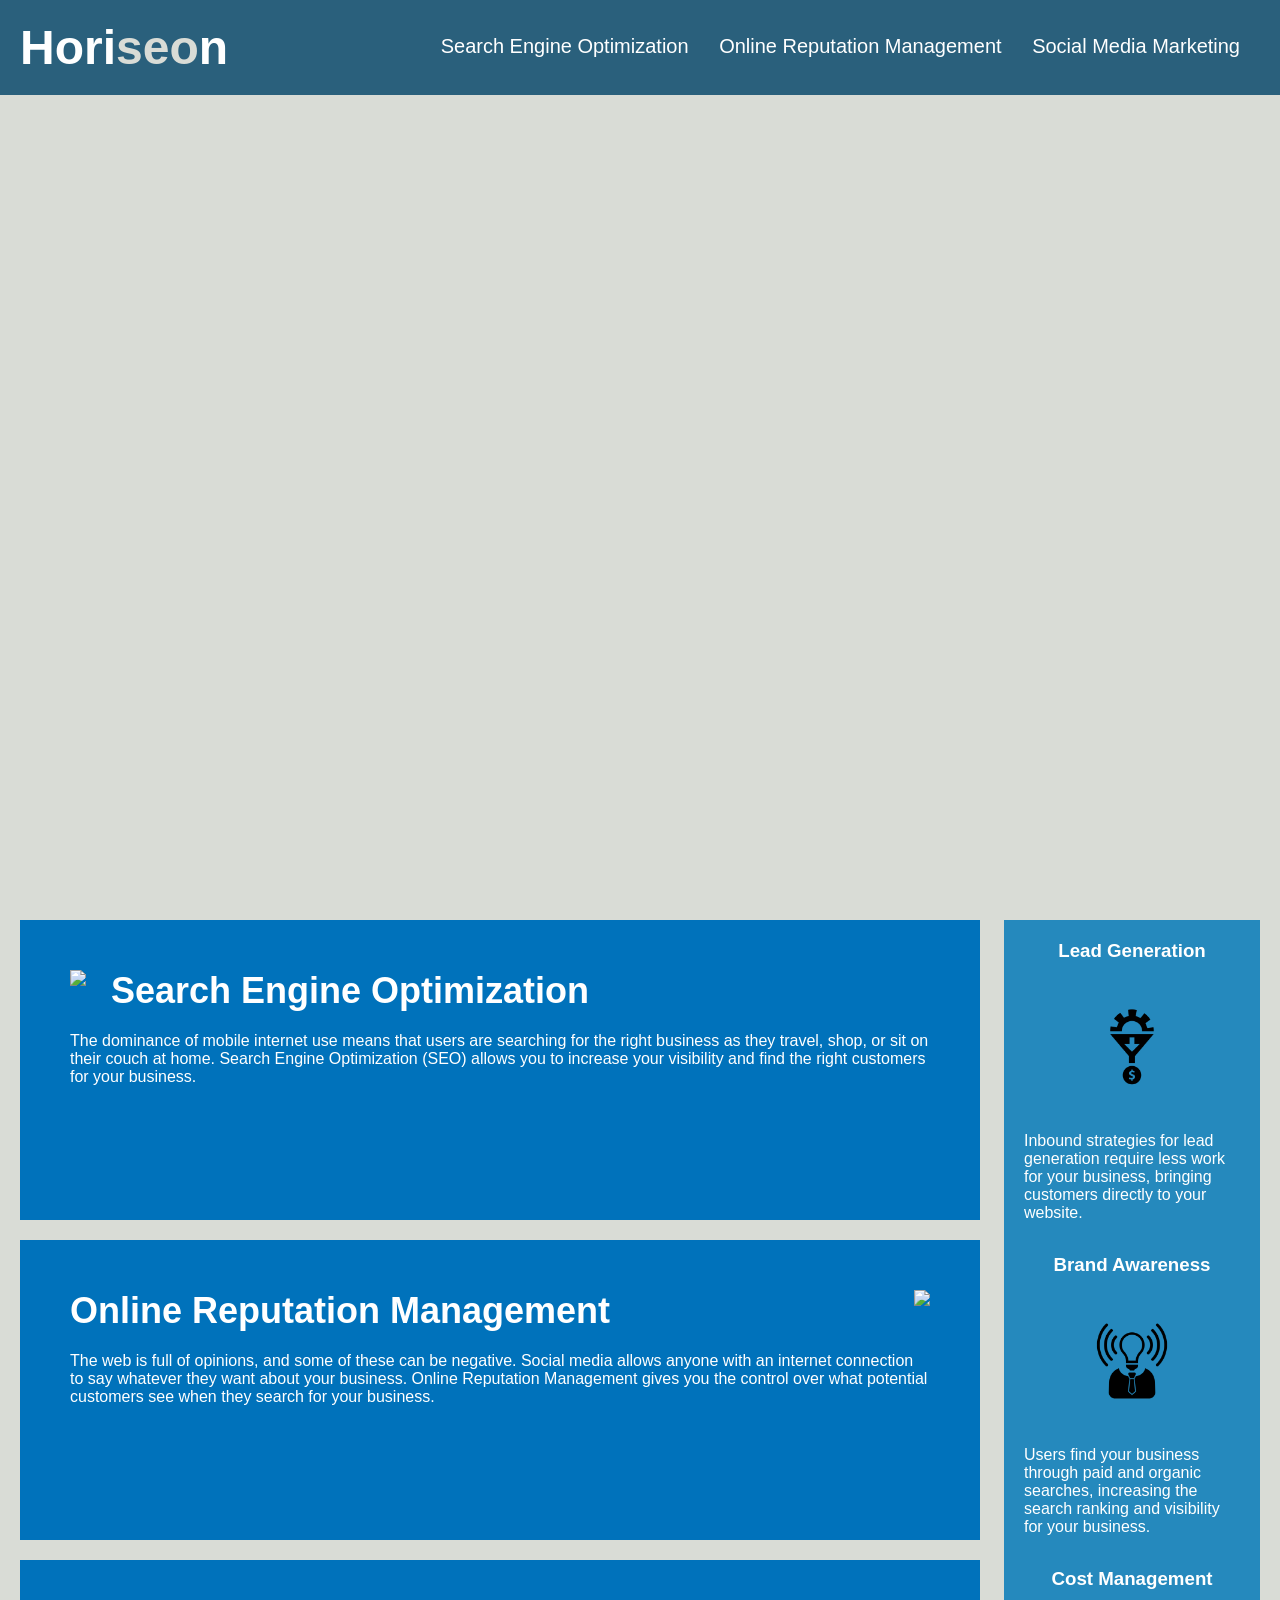
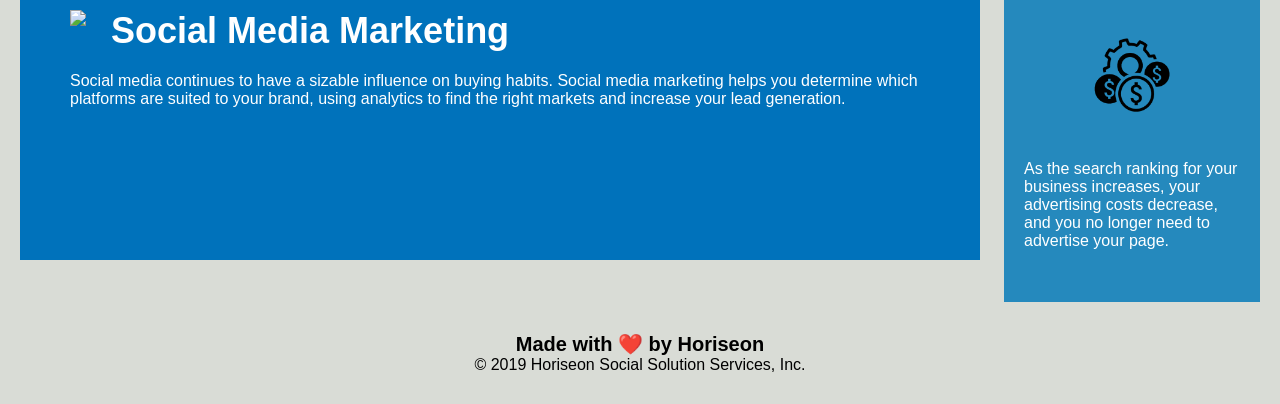
==== Develop/index.html @ b91bf9a7 "changed header" ====
<!DOCTYPE html>
<html lang="en-us">

<head>
    <meta charset="UTF-8" />
    <link rel="stylesheet" href="./assets/css/style.css">
    <title>website</title>
</head>

<body>
    <header>
        <h1>Hori<span class="seo">seo</span>n</h1>
            <ul>
                <li>
                    <a href="#search-engine-optimization">Search Engine Optimization</a>
                </li>
                <li>
                    <a href="#online-reputation-management">Online Reputation Management</a>
                </li>
                <li>
                    <a href="#social-media-marketing">Social Media Marketing</a>
                </li>
            </ul>
    </header>
    <div class="hero"></div>
    <div class="content">
        <div class="search-engine-optimization">
            <img src="./assets/images/search-engine-optimization.jpg" class="float-left" />
            <h2>Search Engine Optimization</h2>
            <p>
                The dominance of mobile internet use means that users are searching for the right business as they travel, shop, or sit on their couch at home. Search Engine Optimization (SEO) allows you to increase your visibility and find the right customers for your business.
            </p>
        </div>
        <div id="online-reputation-management" class="online-reputation-management">
            <img src="./assets/images/online-reputation-management.jpg" class="float-right" />
            <h2>Online Reputation Management</h2>
            <p>
                The web is full of opinions, and some of these can be negative. Social media allows anyone with an internet connection to say whatever they want about your business. Online Reputation Management gives you the control over what potential customers see when they search for your business.
            </p>
        </div>
        <div id="social-media-marketing" class="social-media-marketing">
            <img src="./assets/images/social-media-marketing.jpg" class="float-left" />
            <h2>Social Media Marketing</h2>
            <p>
                Social media continues to have a sizable influence on buying habits. Social media marketing helps you determine which platforms are suited to your brand, using analytics to find the right markets and increase your lead generation.
            </p>
        </div>
    </div>
    <div class="benefits">
        <div class="benefit-lead">
            <h3>Lead Generation</h3>
            <img src="./assets/images/lead-generation.png" />
            <p>
                Inbound strategies for lead generation require less work for your business, bringing customers directly to your website.
            </p>
        </div>
        <div class="benefit-brand">
            <h3>Brand Awareness</h3>
            <img src="./assets/images/brand-awareness.png" />
            <p>
                Users find your business through paid and organic searches, increasing the search ranking and visibility for your business.
            </p>
        </div>
        <div class="benefit-cost">
            <h3>Cost Management</h3>
            <img src="./assets/images/cost-management.png" />
            <p>
                As the search ranking for your business increases, your advertising costs decrease, and you no longer need to advertise your page.
            </p>
        </div>
    </div>
    <div class="footer">
        <h2>Made with ❤️️ by Horiseon</h2>
        <p>
            &copy; 2019 Horiseon Social Solution Services, Inc.
        </p>
    </div>
</body>

</html>
---- Develop/assets/css/style.css ----
* {
    box-sizing: border-box;
    padding: 0;
    margin: 0;
}

body {
    background-color: #d9dcd6;
}

header {
    padding: 20px;
    font-family: 'Trebuchet MS', 'Lucida Sans Unicode', 'Lucida Grande', 'Lucida Sans', Arial, sans-serif;
    background-color: #2a607c;
    color: #ffffff;
}

header h1 {
    display: inline-block;
    font-size: 48px;
}

header h1 .seo {
    color: #d9dcd6;
}

header ul {
    list-style-type: none;
    padding-top: 15px;
    margin-right: 20px;
    float: right;
    font-family: 'Gill Sans', 'Gill Sans MT', Calibri, 'Trebuchet MS', sans-serif;
    font-size: 20px;
}

header ul li {
    display: inline-block;
    margin-left: 25px;
}

a {
    color: #ffffff;
    text-decoration: none;
}

p {
    font-size: 16px;
}

.hero {
    height: 800px;
    width: 100%;
    margin-bottom: 25px;
    background-image: url("../images/digital-marketing-meeting.jpg");
    background-size: cover;
    background-position: center;
}

.float-left {
    float: left;
    margin-right: 25px;
}

.float-right {
    float: right;
    margin-left: 25px;
}

.content {
    width: 75%;
    display: inline-block;
    margin-left: 20px;
}

.benefits {
    margin-right: 20px;
    padding: 20px;
    clear: both;
    float: right;
    width: 20%;
    height: 100%;
    font-family: 'Gill Sans', 'Gill Sans MT', Calibri, 'Trebuchet MS', sans-serif;
    background-color: #2589bd;
}

.benefit-lead {
    margin-bottom: 32px;
    color: #ffffff;
}

.benefit-brand {
    margin-bottom: 32px;
    color: #ffffff;
}

.benefit-cost {
    margin-bottom: 32px;
    color: #ffffff;
}

.benefit-lead h3 {
    margin-bottom: 10px;
    text-align: center;
}

.benefit-brand h3 {
    margin-bottom: 10px;
    text-align: center;
}

.benefit-cost h3 {
    margin-bottom: 10px;
    text-align: center;
}

.benefit-lead img {
    display: block;
    margin: 10px auto;
    max-width: 150px;
}

.benefit-brand img {
    display: block;
    margin: 10px auto;
    max-width: 150px;
}

.benefit-cost img {
    display: block;
    margin: 10px auto;
    max-width: 150px;
}

.search-engine-optimization {
    margin-bottom: 20px;
    padding: 50px;
    height: 300px;
    font-family: 'Gill Sans', 'Gill Sans MT', Calibri, 'Trebuchet MS', sans-serif;
    background-color: #0072bb;
    color: #ffffff;
}

.online-reputation-management {
    margin-bottom: 20px;
    padding: 50px;
    height: 300px;
    font-family: 'Gill Sans', 'Gill Sans MT', Calibri, 'Trebuchet MS', sans-serif;
    background-color: #0072bb;
    color: #ffffff;
}

.social-media-marketing {
    margin-bottom: 20px;
    padding: 50px;
    height: 300px;
    font-family: 'Gill Sans', 'Gill Sans MT', Calibri, 'Trebuchet MS', sans-serif;
    background-color: #0072bb;
    color: #ffffff;
}

.search-engine-optimization img {
    max-height: 200px;
}

.online-reputation-management img {
    max-height: 200px;
}

.social-media-marketing img {
    max-height: 200px;
}

.search-engine-optimization h2 {
    margin-bottom: 20px;
    font-size: 36px;
}

.online-reputation-management h2 {
    margin-bottom: 20px;
    font-size: 36px;
}

.social-media-marketing h2 {
    margin-bottom: 20px;
    font-size: 36px;
}

.footer {
    padding: 30px;
    clear: both;
    font-family: 'Trebuchet MS', 'Lucida Sans Unicode', 'Lucida Grande', 'Lucida Sans', Arial, sans-serif;
    text-align: center;
}

.footer h2 {
    font-size: 20px;
}
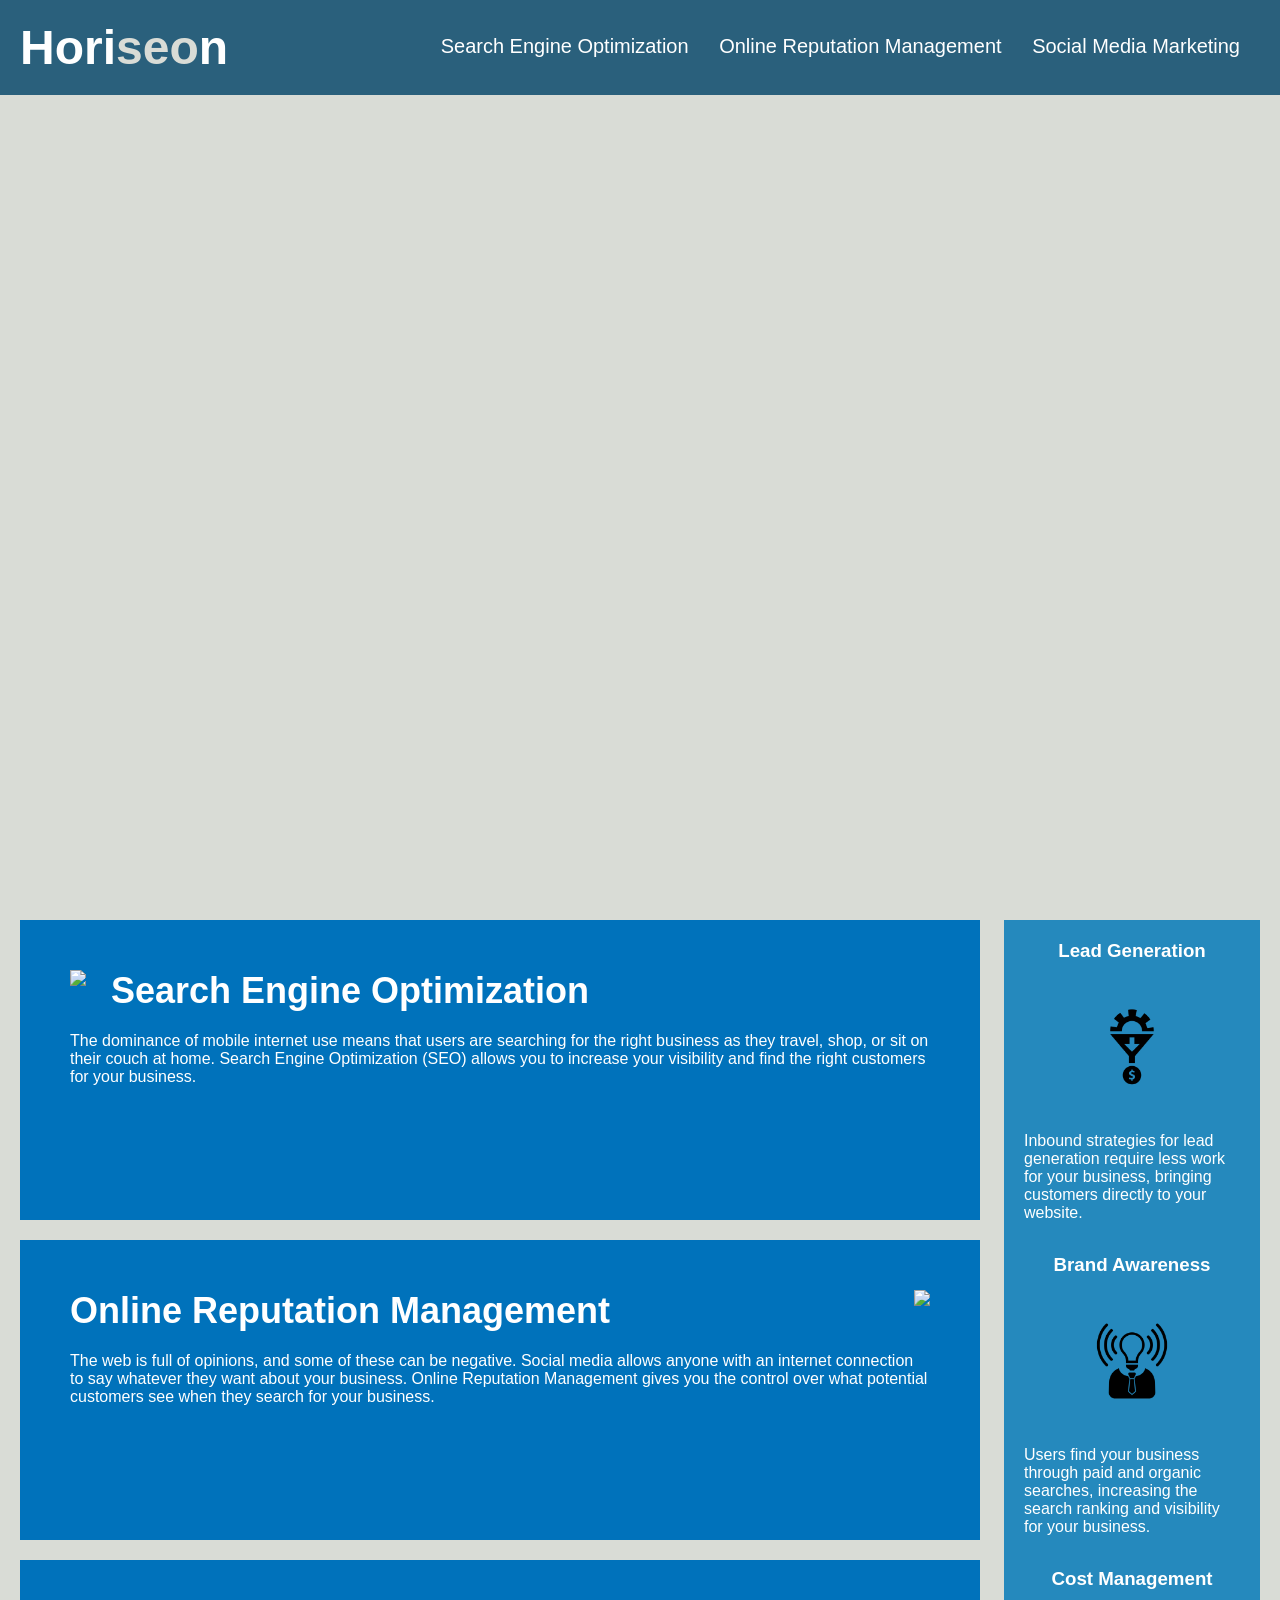
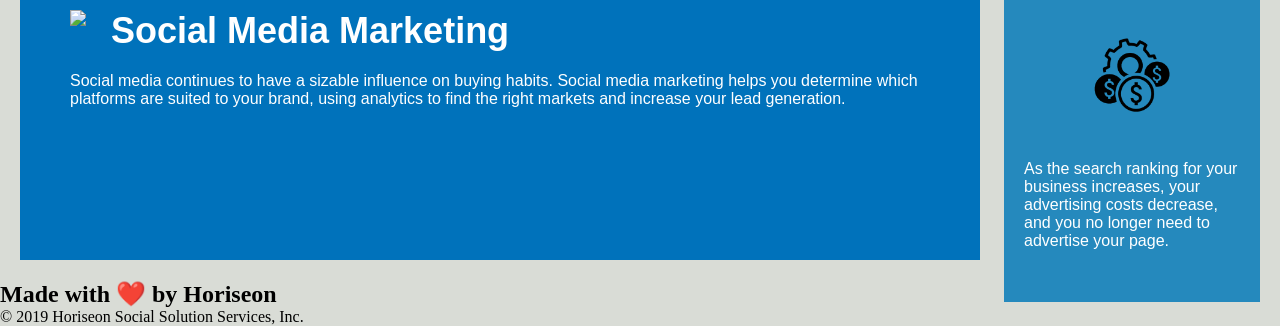
==== commit 634e363b: "changed div to footer" ====
--- a/Develop/index.html
+++ b/Develop/index.html
@@ -69,12 +69,12 @@
             </p>
         </div>
     </div>
-    <div class="footer">
+    <footer>
         <h2>Made with ❤️️ by Horiseon</h2>
         <p>
             &copy; 2019 Horiseon Social Solution Services, Inc.
         </p>
-    </div>
+    </footer>
 </body>
 
 </html>
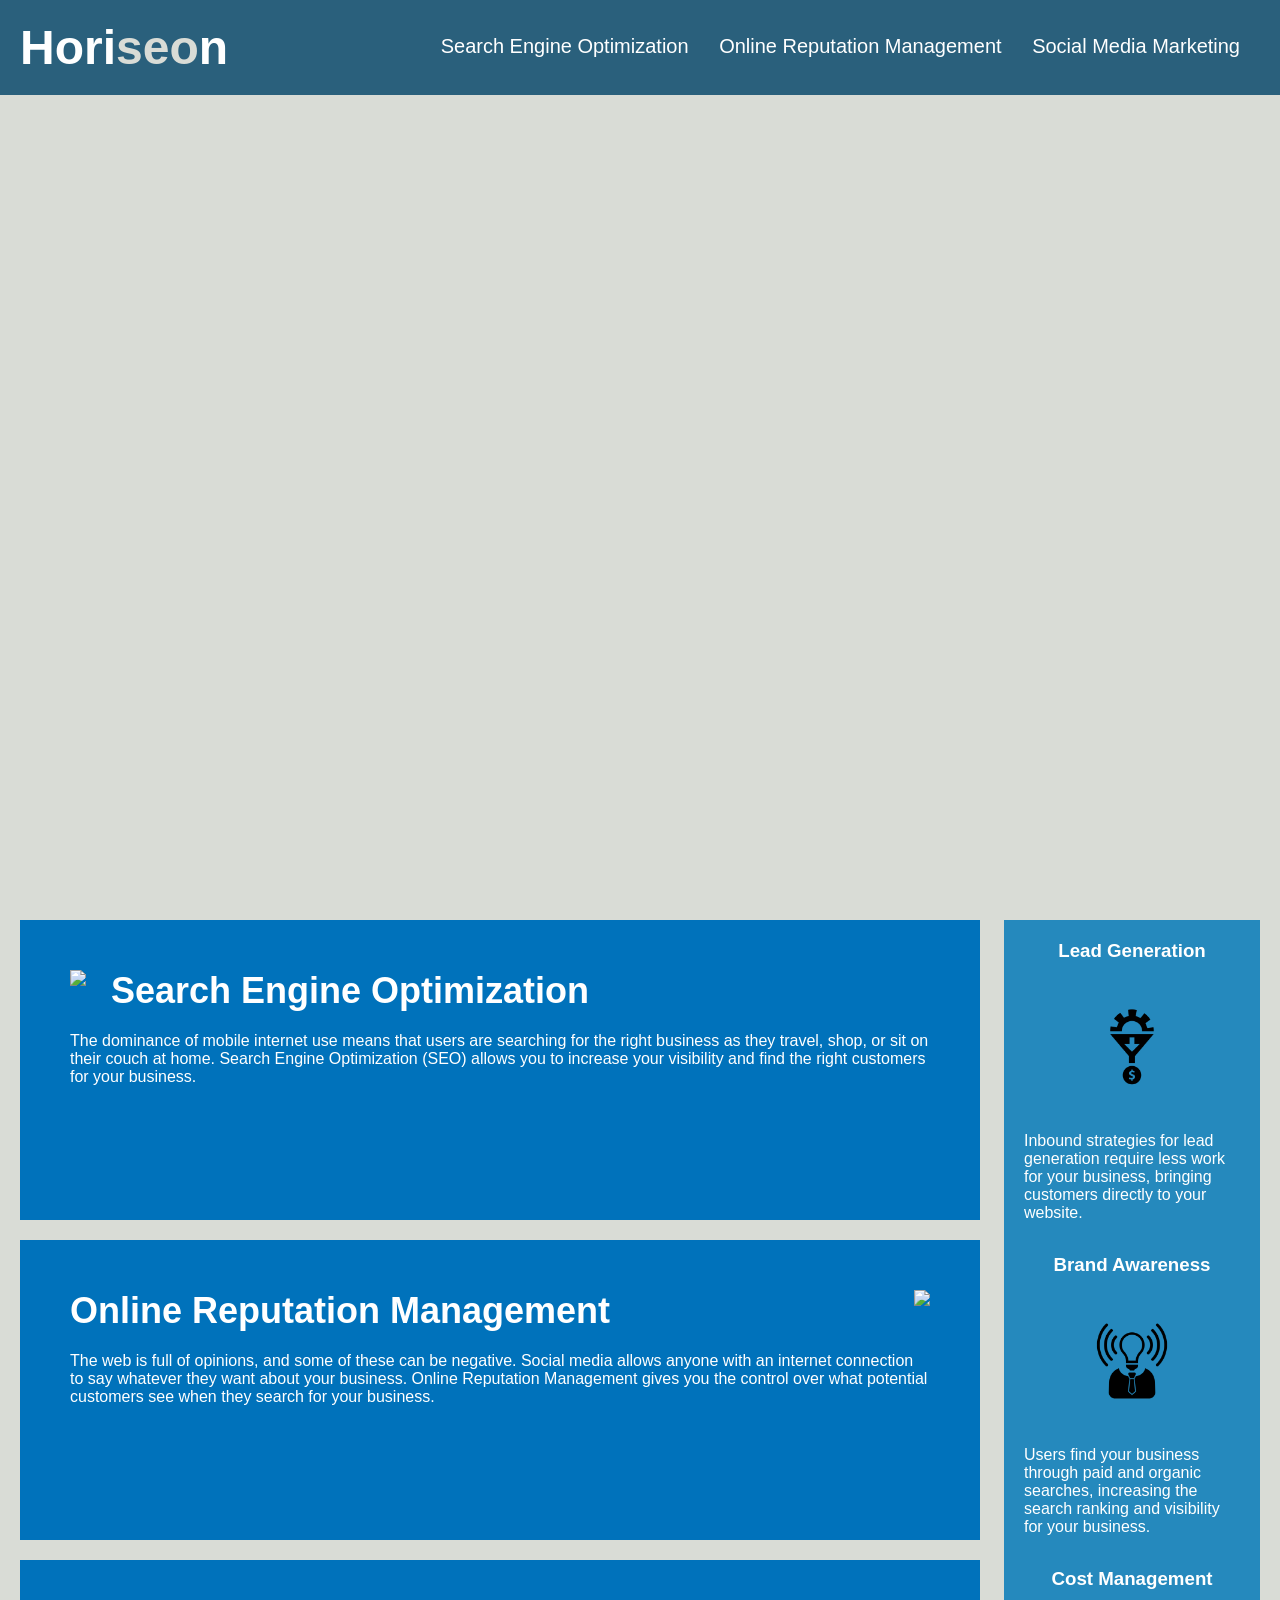
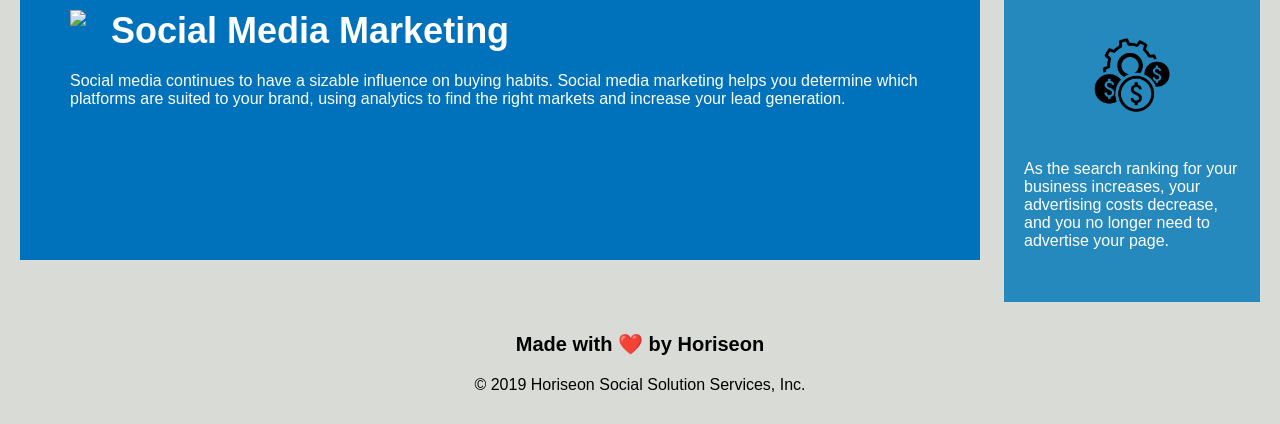
==== commit c4f29a88: "added h2 to reduce repeat" ====
--- a/Develop/index.html
+++ b/Develop/index.html
@@ -8,6 +8,7 @@
 </head>
 
 <body>
+
     <header>
         <h1>Hori<span class="seo">seo</span>n</h1>
             <ul>
@@ -22,8 +23,9 @@
                 </li>
             </ul>
     </header>
-    <div class="hero"></div>
-    <div class="content">
+
+    <section class="hero"></section>
+    <section class="content">
         <div class="search-engine-optimization">
             <img src="./assets/images/search-engine-optimization.jpg" class="float-left" />
             <h2>Search Engine Optimization</h2>
@@ -45,7 +47,7 @@
                 Social media continues to have a sizable influence on buying habits. Social media marketing helps you determine which platforms are suited to your brand, using analytics to find the right markets and increase your lead generation.
             </p>
         </div>
-    </div>
+    </section>
     <div class="benefits">
         <div class="benefit-lead">
             <h3>Lead Generation</h3>
@@ -69,12 +71,14 @@
             </p>
         </div>
     </div>
+
     <footer>
         <h2>Made with ❤️️ by Horiseon</h2>
         <p>
             &copy; 2019 Horiseon Social Solution Services, Inc.
         </p>
     </footer>
+
 </body>
 
 </html>
--- a/Develop/assets/css/style.css
+++ b/Develop/assets/css/style.css
@@ -170,28 +170,17 @@
     max-height: 200px;
 }
 
-.search-engine-optimization h2 {
-    margin-bottom: 20px;
-    font-size: 36px;
+h2 {margin-bottom: 20px;
+font-size: 36px;
 }
 
-.online-reputation-management h2 {
-    margin-bottom: 20px;
-    font-size: 36px;
-}
-
-.social-media-marketing h2 {
-    margin-bottom: 20px;
-    font-size: 36px;
-}
-
-.footer {
+footer {
     padding: 30px;
     clear: both;
     font-family: 'Trebuchet MS', 'Lucida Sans Unicode', 'Lucida Grande', 'Lucida Sans', Arial, sans-serif;
     text-align: center;
 }
 
-.footer h2 {
+footer h2 {
     font-size: 20px;
 }
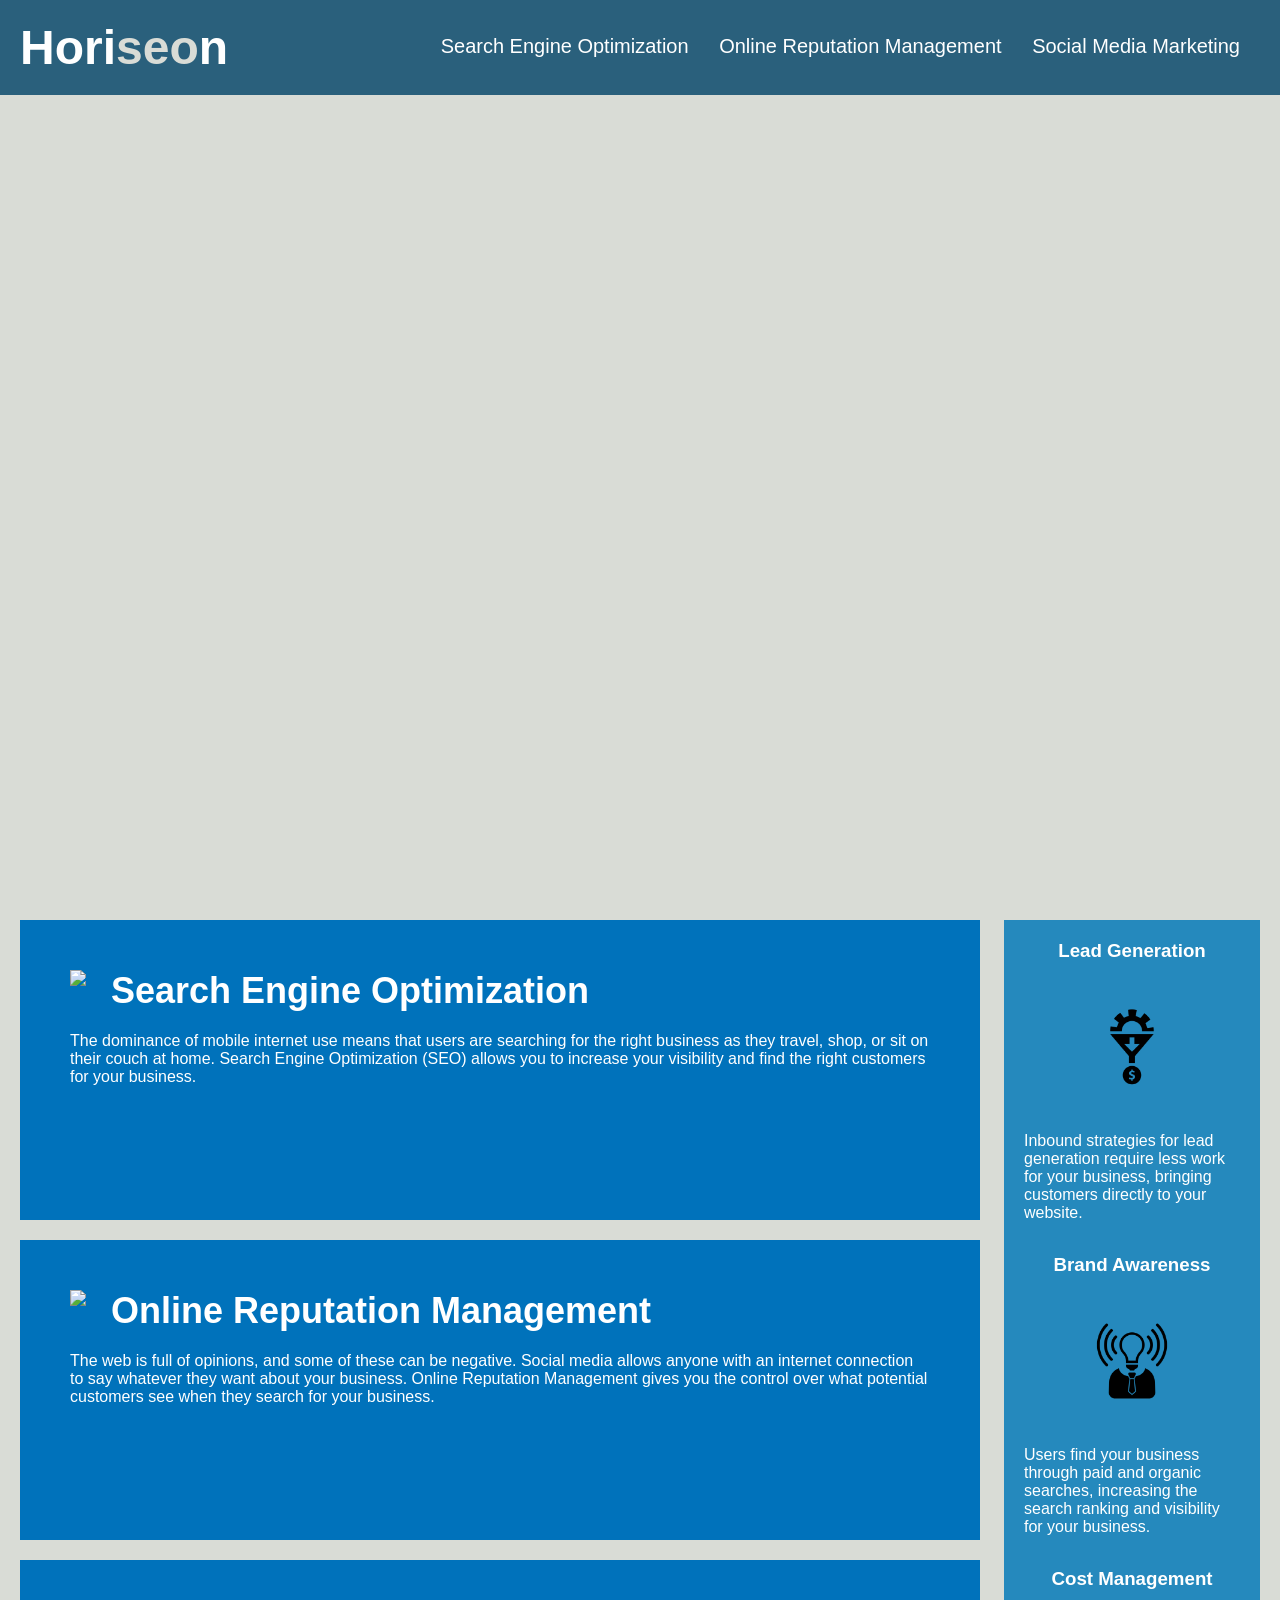
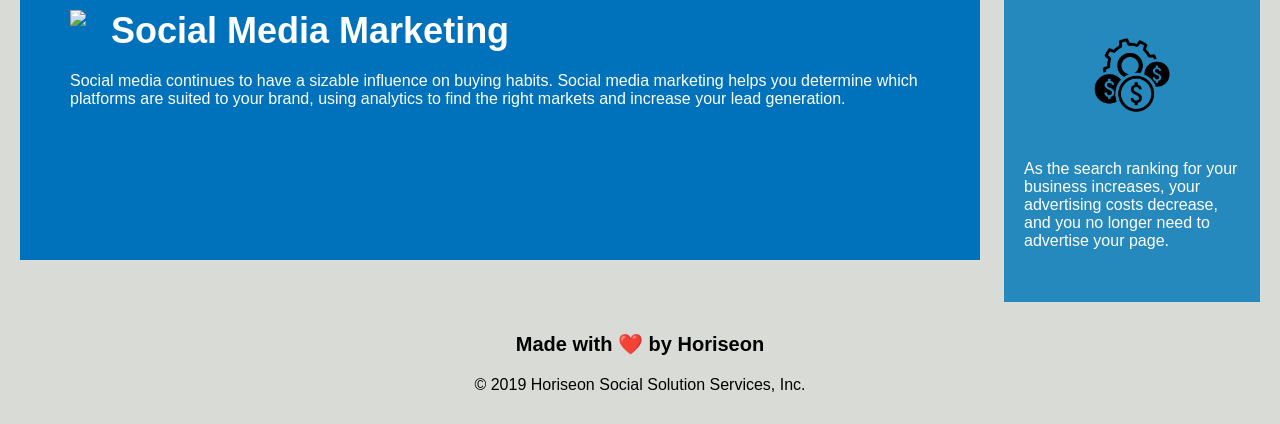
==== commit bd461115: "changed div to article" ====
--- a/Develop/index.html
+++ b/Develop/index.html
@@ -26,51 +26,51 @@
 
     <section class="hero"></section>
     <section class="content">
-        <div class="search-engine-optimization">
+        <article class="search-engine-optimization">
             <img src="./assets/images/search-engine-optimization.jpg" class="float-left" />
             <h2>Search Engine Optimization</h2>
             <p>
                 The dominance of mobile internet use means that users are searching for the right business as they travel, shop, or sit on their couch at home. Search Engine Optimization (SEO) allows you to increase your visibility and find the right customers for your business.
             </p>
-        </div>
-        <div id="online-reputation-management" class="online-reputation-management">
+        </article>
+        <article id="online-reputation-management" class="online-reputation-management">
             <img src="./assets/images/online-reputation-management.jpg" class="float-right" />
             <h2>Online Reputation Management</h2>
             <p>
                 The web is full of opinions, and some of these can be negative. Social media allows anyone with an internet connection to say whatever they want about your business. Online Reputation Management gives you the control over what potential customers see when they search for your business.
             </p>
-        </div>
-        <div id="social-media-marketing" class="social-media-marketing">
+        </article>
+        <article id="social-media-marketing" class="social-media-marketing">
             <img src="./assets/images/social-media-marketing.jpg" class="float-left" />
             <h2>Social Media Marketing</h2>
             <p>
                 Social media continues to have a sizable influence on buying habits. Social media marketing helps you determine which platforms are suited to your brand, using analytics to find the right markets and increase your lead generation.
             </p>
-        </div>
+        </article>
     </section>
-    <div class="benefits">
-        <div class="benefit-lead">
+    <article class="benefits">
+        <article class="benefit-lead">
             <h3>Lead Generation</h3>
             <img src="./assets/images/lead-generation.png" />
             <p>
                 Inbound strategies for lead generation require less work for your business, bringing customers directly to your website.
             </p>
-        </div>
-        <div class="benefit-brand">
+        </article>
+        <article class="benefit-brand">
             <h3>Brand Awareness</h3>
             <img src="./assets/images/brand-awareness.png" />
             <p>
                 Users find your business through paid and organic searches, increasing the search ranking and visibility for your business.
             </p>
-        </div>
-        <div class="benefit-cost">
+        </article>
+        <article class="benefit-cost">
             <h3>Cost Management</h3>
             <img src="./assets/images/cost-management.png" />
             <p>
                 As the search ranking for your business increases, your advertising costs decrease, and you no longer need to advertise your page.
             </p>
-        </div>
-    </div>
+        </article>
+    </article>
 
     <footer>
         <h2>Made with ❤️️ by Horiseon</h2>
--- a/Develop/assets/css/style.css
+++ b/Develop/assets/css/style.css
@@ -56,14 +56,9 @@
     background-position: center;
 }
 
-.float-left {
+.float-left, .float-right {
     float: left;
     margin-right: 25px;
-}
-
-.float-right {
-    float: right;
-    margin-left: 25px;
 }
 
 .content {
@@ -83,55 +78,23 @@
     background-color: #2589bd;
 }
 
-.benefit-lead {
+.benefit-lead, .benefit-brand, .benefit-cost {
     margin-bottom: 32px;
     color: #ffffff;
 }
 
-.benefit-brand {
-    margin-bottom: 32px;
-    color: #ffffff;
-}
-
-.benefit-cost {
-    margin-bottom: 32px;
-    color: #ffffff;
-}
-
-.benefit-lead h3 {
+.benefit-lead h3, .benefit-brand h3, .benefit-cost h3 {
     margin-bottom: 10px;
     text-align: center;
 }
 
-.benefit-brand h3 {
-    margin-bottom: 10px;
-    text-align: center;
-}
-
-.benefit-cost h3 {
-    margin-bottom: 10px;
-    text-align: center;
-}
-
-.benefit-lead img {
+.benefit-lead img, .benefit-brand img, .benefit-cost img {
     display: block;
     margin: 10px auto;
     max-width: 150px;
 }
 
-.benefit-brand img {
-    display: block;
-    margin: 10px auto;
-    max-width: 150px;
-}
-
-.benefit-cost img {
-    display: block;
-    margin: 10px auto;
-    max-width: 150px;
-}
-
-.search-engine-optimization {
+.search-engine-optimization, .online-reputation-management, .social-media-marketing {
     margin-bottom: 20px;
     padding: 50px;
     height: 300px;
@@ -140,33 +103,7 @@
     color: #ffffff;
 }
 
-.online-reputation-management {
-    margin-bottom: 20px;
-    padding: 50px;
-    height: 300px;
-    font-family: 'Gill Sans', 'Gill Sans MT', Calibri, 'Trebuchet MS', sans-serif;
-    background-color: #0072bb;
-    color: #ffffff;
-}
-
-.social-media-marketing {
-    margin-bottom: 20px;
-    padding: 50px;
-    height: 300px;
-    font-family: 'Gill Sans', 'Gill Sans MT', Calibri, 'Trebuchet MS', sans-serif;
-    background-color: #0072bb;
-    color: #ffffff;
-}
-
-.search-engine-optimization img {
-    max-height: 200px;
-}
-
-.online-reputation-management img {
-    max-height: 200px;
-}
-
-.social-media-marketing img {
+.search-engine-optimization img, .online-reputation-management img, .social-media-marketing img  {
     max-height: 200px;
 }
 
